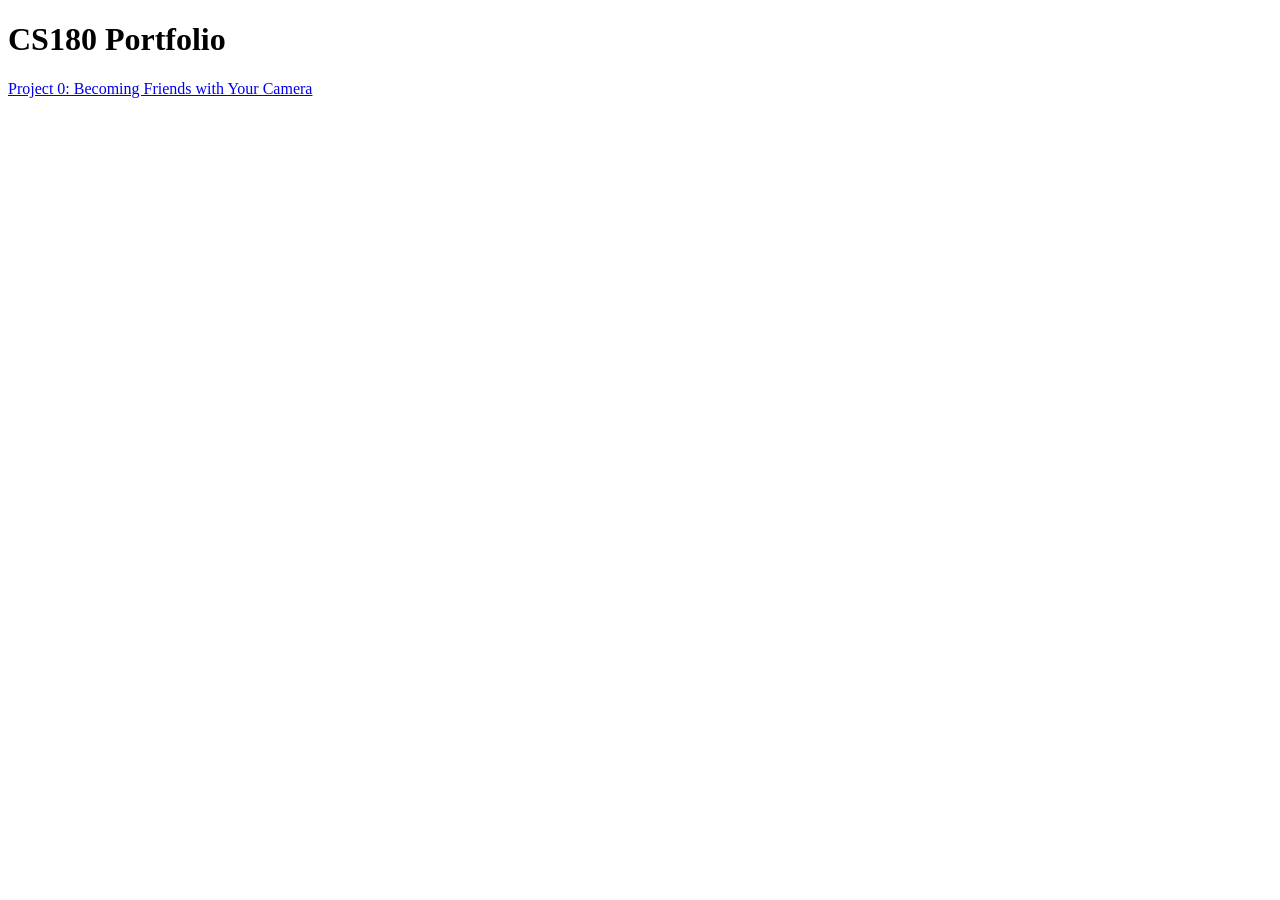
==== index.html @ 229f6d13 "Create index.html" ====
<!DOCTYPE html>
<html>
<head>
    <title>CS180 Portfolio</title>
</head>

<body>
    <h1>CS180 Portfolio</h1>

    <p>
        <a href="./0/index.html">
            Project 0: Becoming Friends with Your Camera
        </a>
    </p>
</body>
</html>
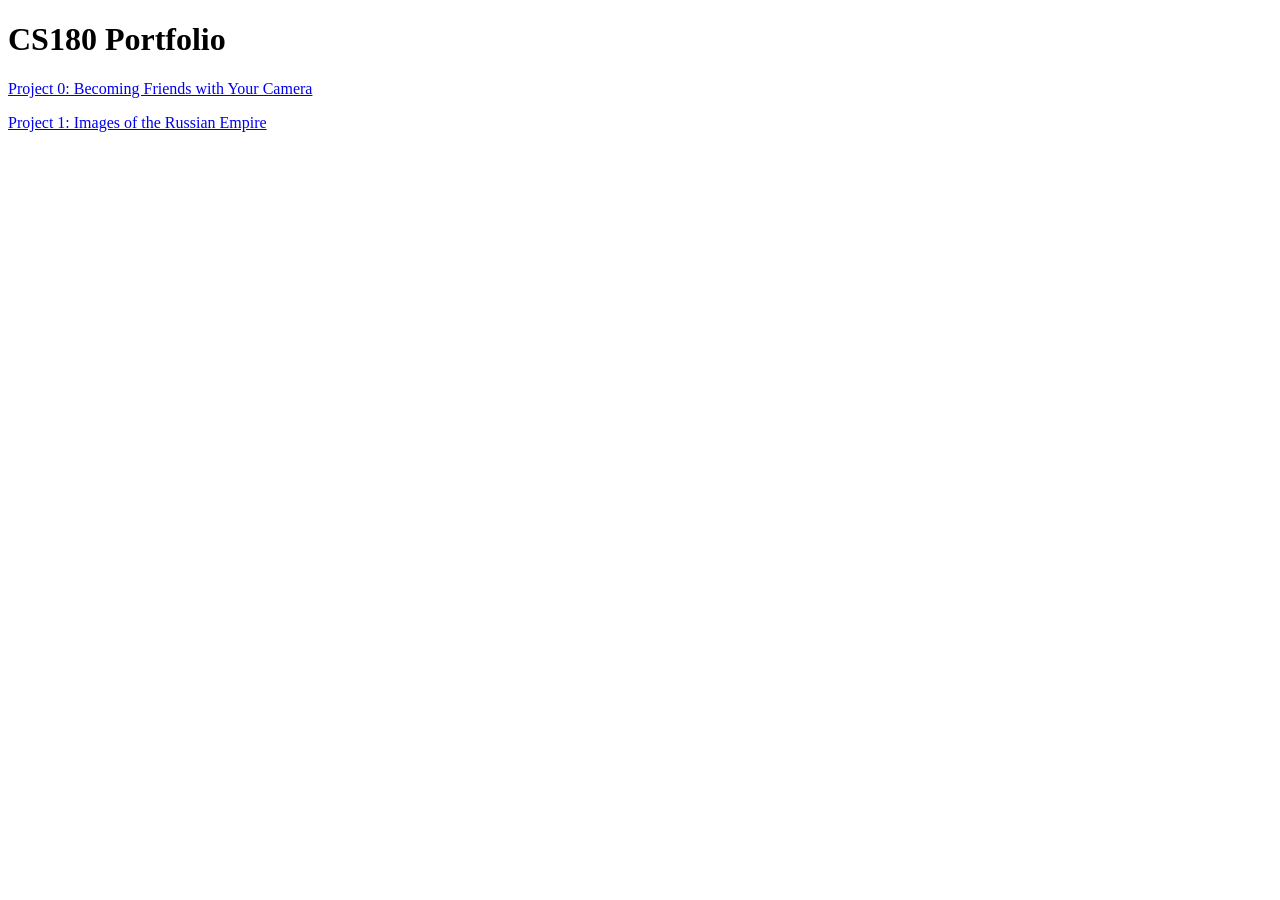
==== commit e2075a96: "Add Project 1 colorization report and gallery" ====
--- a/index.html
+++ b/index.html
@@ -12,5 +12,10 @@
             Project 0: Becoming Friends with Your Camera
         </a>
     </p>
+    <p>
+        <a href="./1/index.html">
+            Project 1: Images of the Russian Empire
+        </a>
+    </p>
 </body>
 </html>
